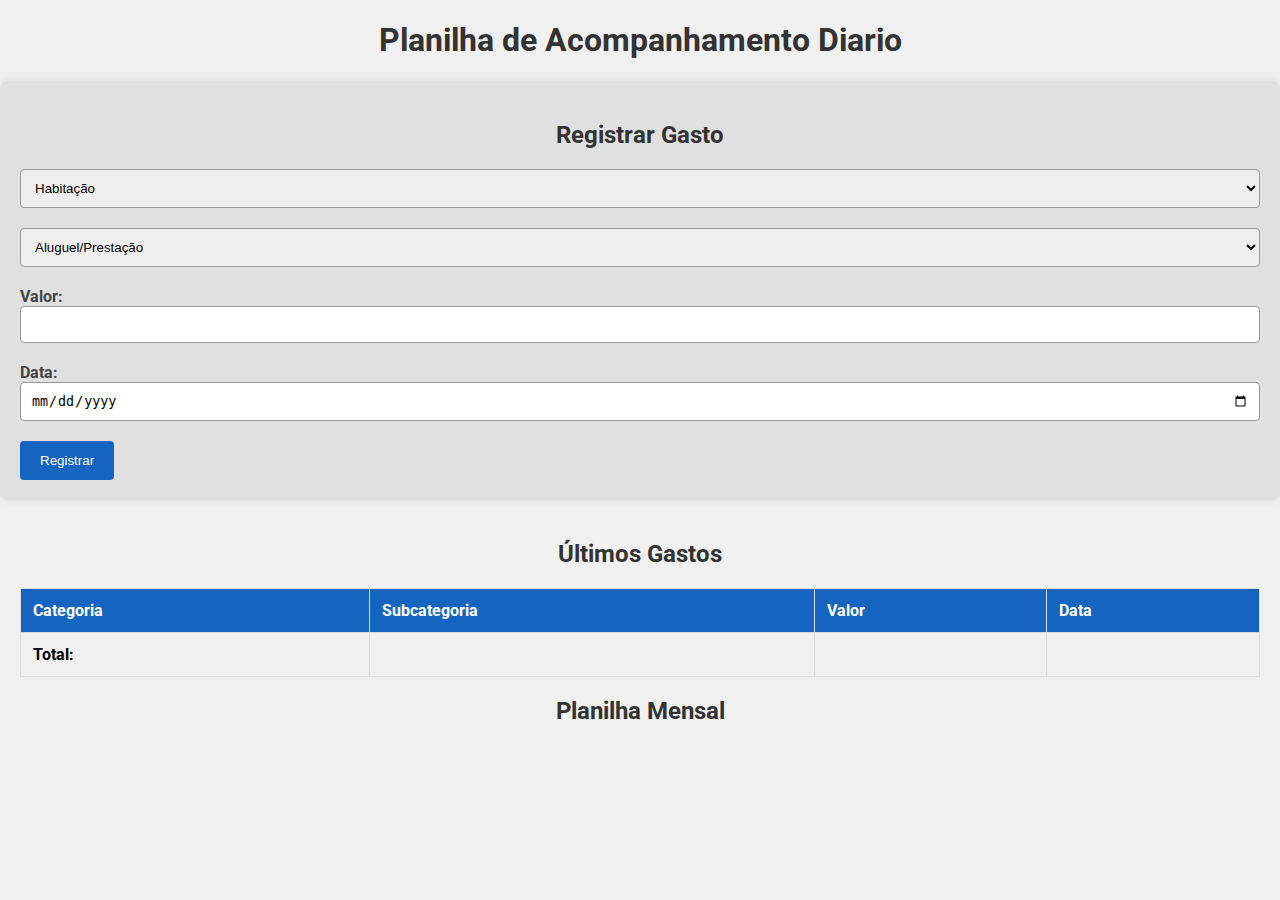
==== index.html @ 452f8a8f "First draft of Expense Tracker" ====
<!DOCTYPE html>
<html lang="pt-BR">

<head>
    <meta charset="UTF-8">
    <meta name="viewport" content="width=device-width, initial-scale=1.0">
    <title>Planilha Financeira de Acompanhamento</title>
    <link rel="stylesheet" href="style.css">
    <link href="https://fonts.googleapis.com/css2?family=Roboto:wght@400;700&display=swap" rel="stylesheet">
</head>

<body>
    <nav></nav>
    <header>
        <h1>Planilha de Acompanhamento Diario</h1>
    </header>
    <main>
        <section id="expense-register">
            <h2>Registrar Gasto</h2>
            <form id="expense-form" onsubmit="return validateExpenseForm()">
                <select id="expense-category" required onchange="showSubcategories()">
                    <option value="housing" selected>Habitação</option>
                    <option value="health">Saúde</option>
                    <option value="transport">Transporte</option>
                    <option value="personal">Despesas Pessoais</option>
                    <option value="education">Educação</option>
                    <option value="leisure">Lazer</option>
                    <option value="temporary">Despesas Temporárias/Variáveis</option>
                </select>
                <select id="expense-subcategory" required>

                </select>

                <label for="expense-amount">Valor:</label>
                <input type="number" id="expense-amount" required>

                <label for="expense-date">Data:</label>
                <input type="date" id="expense-date" required>

                <button id="register-btn">Registrar</button>
            </form>
        </section>
        <section id="expenses-list">
            <h2>Últimos Gastos</h2>
            <table>
                <thead>
                    <tr>
                        <th>Categoria</th>
                        <th>Subcategoria</th>
                        <th>Valor</th>
                        <th>Data</th>
                    </tr>
                </thead>
                <tbody id="expenses-body">

                </tbody>
                <tfoot>
                    <tr>
                        <td>Total:</td>
                        <td id="total-amount"></td>
                        <td></td>
                        <td></td>
                    </tr>
                </tfoot>
            </table>
        </section>
        <section id="monthly-sheet">
            <h2>Planilha Mensal</h2>
            <div id="calendar"></div>
        </section>
    </main>
    <footer></footer>
    <script src="script.js"></script>
</body>

</html>
---- style.css ----
body {
    font-family: Roboto, sans-serif;
    margin: 0;
    background-color: #f0f0f0;
}

h1, h2 {
    text-align: center;
    color: #333;
}

#expense-register {
    display: flex;
    flex-direction: column;
    padding: 20px;
    background-color: #e0e0e0;
    border-radius: 8px;
    box-shadow: 0 0 10px rgba(0, 0, 0, 0.1);
}

#expense-register label {
    font-weight: bold;
    margin-bottom: 10px;
    color: #444;
}

#expense-register input[type="number"], 
#expense-register input[type="date"], 
#expense-register select {
    padding: 10px;
    margin-bottom: 20px;
    width: 100%;
    box-sizing: border-box;
    border: 1px solid #999;
    border-radius: 4px;
}

#expense-register button {
    padding: 12px 20px;
    margin: 0 auto;
    width: auto;
    background-color: #1565c0; 
    color: white;
    border: none;
    border-radius: 4px;
    cursor: pointer;
    transition: background-color 0.3s ease; 
}

#expense-register button:hover {
    background-color: #0d47a1; 
}

#expenses-list {
    margin: 20px;
    overflow-x: auto;
}

table {
    width: 100%;
    border-collapse: collapse;
}

th, td {
    border: 1px solid #ddd;
    padding: 12px;
    text-align: left;
}

th {
    background-color: #1565c0;
    color: white;
}

tfoot td {
    font-weight: bold;
}

.delete-btn {
    padding: 12px 20px;
    background-color: #c62828;
    color: white;
    border: none;
    border-radius: 4px;
    cursor: pointer;
    transition: background-color 0.3s ease;
}

.delete-btn:hover {
    background-color: #b71c1c;
}
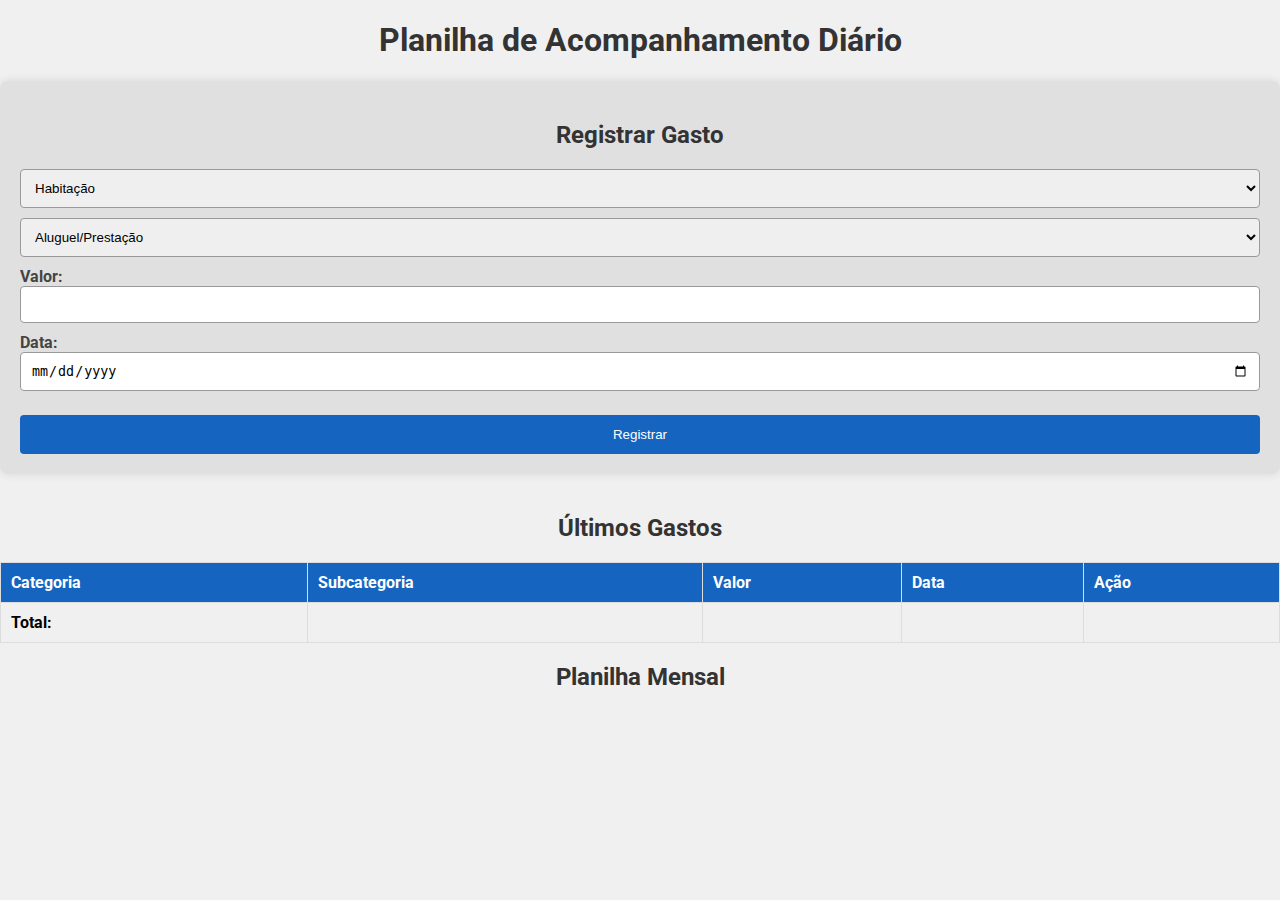
==== commit 5afeec4c: "Add Edit feature" ====
--- a/index.html
+++ b/index.html
@@ -7,25 +7,26 @@
     <title>Planilha Financeira de Acompanhamento</title>
     <link rel="stylesheet" href="style.css">
     <link href="https://fonts.googleapis.com/css2?family=Roboto:wght@400;700&display=swap" rel="stylesheet">
+    <link href="https://cdnjs.cloudflare.com/ajax/libs/font-awesome/6.0.0-beta3/css/all.min.css" rel="stylesheet">
 </head>
 
 <body>
     <nav></nav>
     <header>
-        <h1>Planilha de Acompanhamento Diario</h1>
+        <h1>Planilha de Acompanhamento Diário</h1>
     </header>
     <main>
         <section id="expense-register">
             <h2>Registrar Gasto</h2>
             <form id="expense-form" onsubmit="return validateExpenseForm()">
                 <select id="expense-category" required onchange="showSubcategories()">
-                    <option value="housing" selected>Habitação</option>
-                    <option value="health">Saúde</option>
-                    <option value="transport">Transporte</option>
-                    <option value="personal">Despesas Pessoais</option>
-                    <option value="education">Educação</option>
-                    <option value="leisure">Lazer</option>
-                    <option value="temporary">Despesas Temporárias/Variáveis</option>
+                    <option value="Habitação" selected>Habitação</option>
+                    <option value="Saúde">Saúde</option>
+                    <option value="Transporte">Transporte</option>
+                    <option value="Despesas Pessoais">Despesas Pessoais</option>
+                    <option value="Educação">Educação</option>
+                    <option value="Lazer">Lazer</option>
+                    <option value="Despesas Temporárias/Variáveis">Despesas Temporárias/Variáveis</option>
                 </select>
                 <select id="expense-subcategory" required>
 
@@ -37,6 +38,7 @@
                 <label for="expense-date">Data:</label>
                 <input type="date" id="expense-date" required>
 
+                <p id="error-message"></p>
                 <button id="register-btn">Registrar</button>
             </form>
         </section>
@@ -49,6 +51,7 @@
                         <th>Subcategoria</th>
                         <th>Valor</th>
                         <th>Data</th>
+                        <th>Ação</th>
                     </tr>
                 </thead>
                 <tbody id="expenses-body">
@@ -57,6 +60,7 @@
                 <tfoot>
                     <tr>
                         <td>Total:</td>
+                        <td></td>
                         <td id="total-amount"></td>
                         <td></td>
                         <td></td>
--- a/style.css
+++ b/style.css
@@ -10,8 +10,6 @@
 }
 
 #expense-register {
-    display: flex;
-    flex-direction: column;
     padding: 20px;
     background-color: #e0e0e0;
     border-radius: 8px;
@@ -28,7 +26,7 @@
 #expense-register input[type="date"], 
 #expense-register select {
     padding: 10px;
-    margin-bottom: 20px;
+    margin-bottom: 10px;
     width: 100%;
     box-sizing: border-box;
     border: 1px solid #999;
@@ -37,8 +35,7 @@
 
 #expense-register button {
     padding: 12px 20px;
-    margin: 0 auto;
-    width: auto;
+    width: 100%;
     background-color: #1565c0; 
     color: white;
     border: none;
@@ -52,7 +49,7 @@
 }
 
 #expenses-list {
-    margin: 20px;
+    margin: 20px 0;
     overflow-x: auto;
 }
 
@@ -63,7 +60,7 @@
 
 th, td {
     border: 1px solid #ddd;
-    padding: 12px;
+    padding: 10px;
     text-align: left;
 }
 
@@ -76,16 +73,38 @@
     font-weight: bold;
 }
 
+.edit-btn,
 .delete-btn {
-    padding: 12px 20px;
-    background-color: #c62828;
+    padding: 10px;
+    width: 24px;
+    display: inline-block;
     color: white;
     border: none;
     border-radius: 4px;
     cursor: pointer;
     transition: background-color 0.3s ease;
+    text-align: center;
+}
+
+.edit-btn {
+    background-color: #2196F3;
+    margin-right: 10px;
+}
+
+.edit-btn:hover {
+    background-color: #0d47a1;
+}
+
+.delete-btn {
+    background-color: #F44336;
 }
 
 .delete-btn:hover {
     background-color: #b71c1c;
 }
+
+#error-message {
+    color: red;
+    font-size: 14px;
+    margin-top: 5px;
+}
